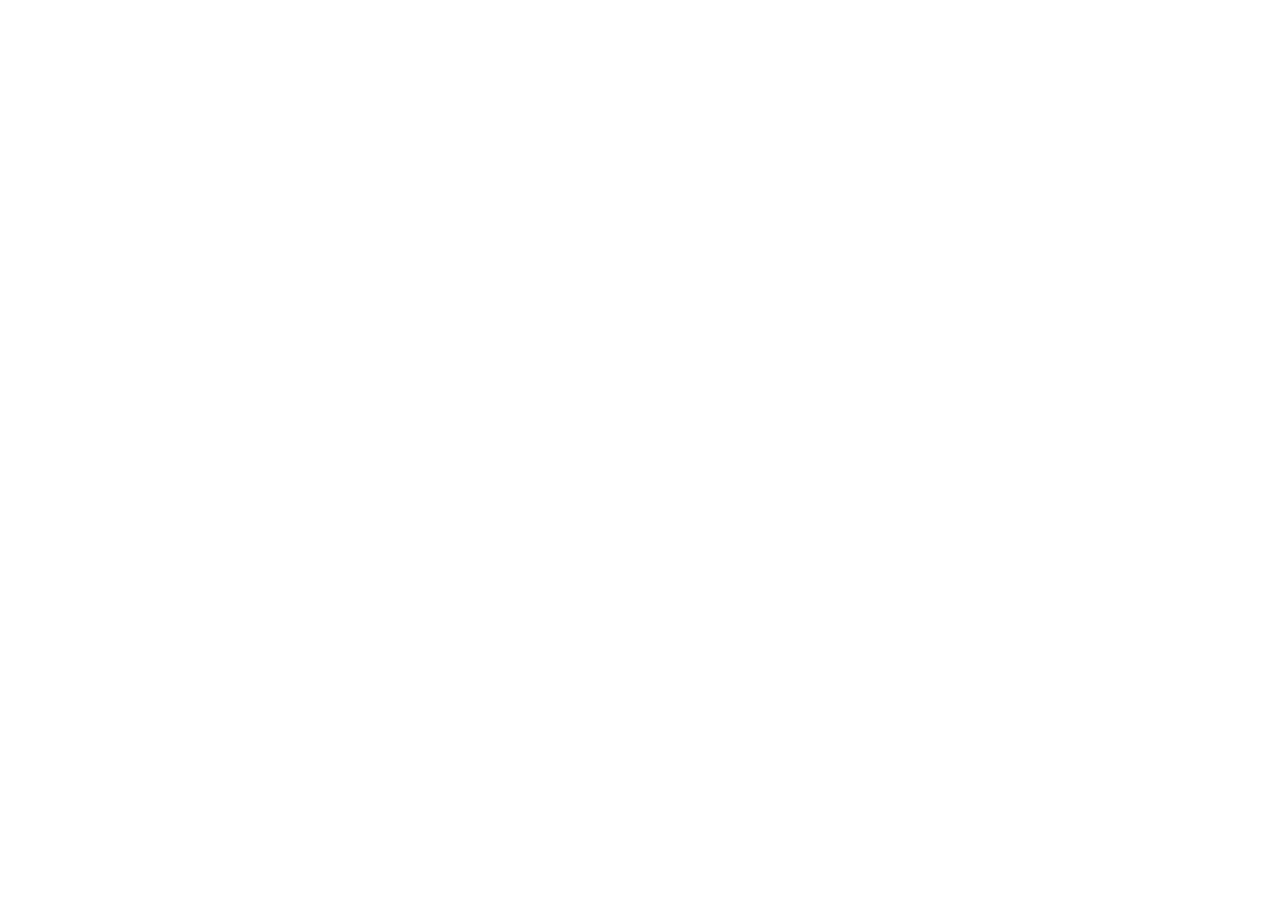
==== app/static/index.html @ 8167a489 "Galerist — Initial commit (App, Tools, README) App fuer einen digitalen Bilderrahmen auf Linux + Way" ====
<!DOCTYPE html>
<!-- (c) Dr. Ralf Korell -->
<!-- Galerist — Kiosk-Anzeige (Vollbild-Bilddarstellung) -->
<html lang="de">
<head>
    <meta charset="UTF-8">
    <meta name="viewport" content="width=device-width, initial-scale=1.0">
    <title>Galerist</title>
    <link rel="stylesheet" href="/static/css/style.css">
</head>
<body class="kiosk">
    <div id="image-container">
        <img id="current-image" src="" alt="">
    </div>

    <div id="overlay" class="hidden">
        <div id="overlay-artist"></div>
        <div id="overlay-title"></div>
        <div id="overlay-details"></div>
        <div id="overlay-counter"></div>
    </div>

    <script src="/static/js/display.js"></script>
</body>
</html>
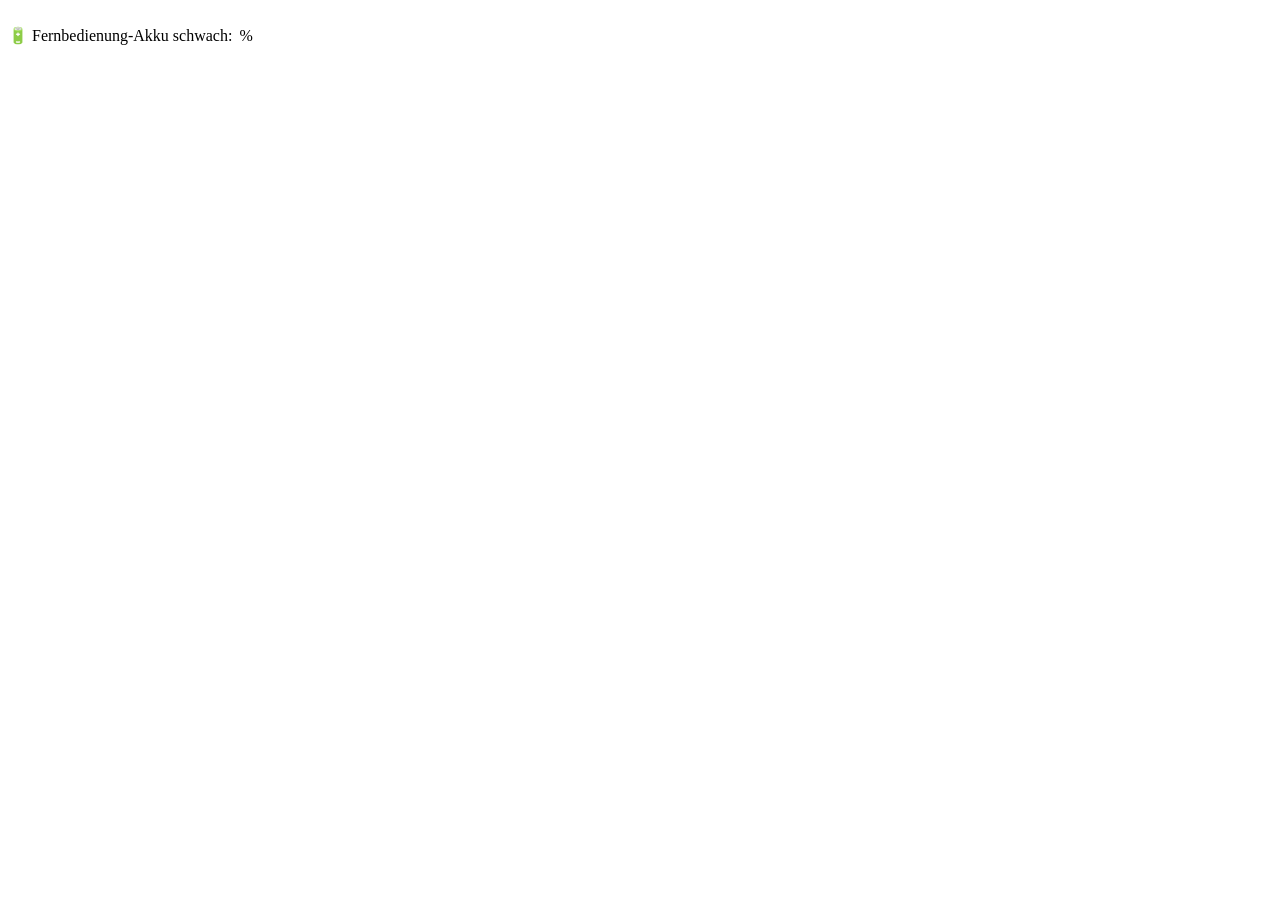
==== commit 22ed3a84: "Anzeige-Backend HDMI-CEC, Software-Helligkeit, Overlay-Dauer 0-20s, FB-Akku-Warnung - display_contro" ====
--- a/app/static/index.html
+++ b/app/static/index.html
@@ -1,6 +1,9 @@
 <!DOCTYPE html>
 <!-- (c) Dr. Ralf Korell -->
 <!-- Galerist — Kiosk-Anzeige (Vollbild-Bilddarstellung) -->
+<!-- Modified: 2026-08-02 - Dimm-Overlay (#dimmer) fuer Helligkeitssteuerung -->
+<!-- Modified: 2026-08-02 - Akku-Warnbanner (#battery-warning) fuer die Fernbedienung -->
+<!-- Modified: 2026-08-02 - Akku-Warnung als roter Header (#overlay-battery) in der Infobox statt transientem Kaestchen -->
 <html lang="de">
 <head>
     <meta charset="UTF-8">
@@ -13,7 +16,10 @@
         <img id="current-image" src="" alt="">
     </div>
 
+    <div id="dimmer"></div>
+
     <div id="overlay" class="hidden">
+        <div id="overlay-battery" class="hidden">&#128267; Fernbedienung-Akku schwach: <span id="battery-pct"></span>&thinsp;%</div>
         <div id="overlay-artist"></div>
         <div id="overlay-title"></div>
         <div id="overlay-details"></div>
